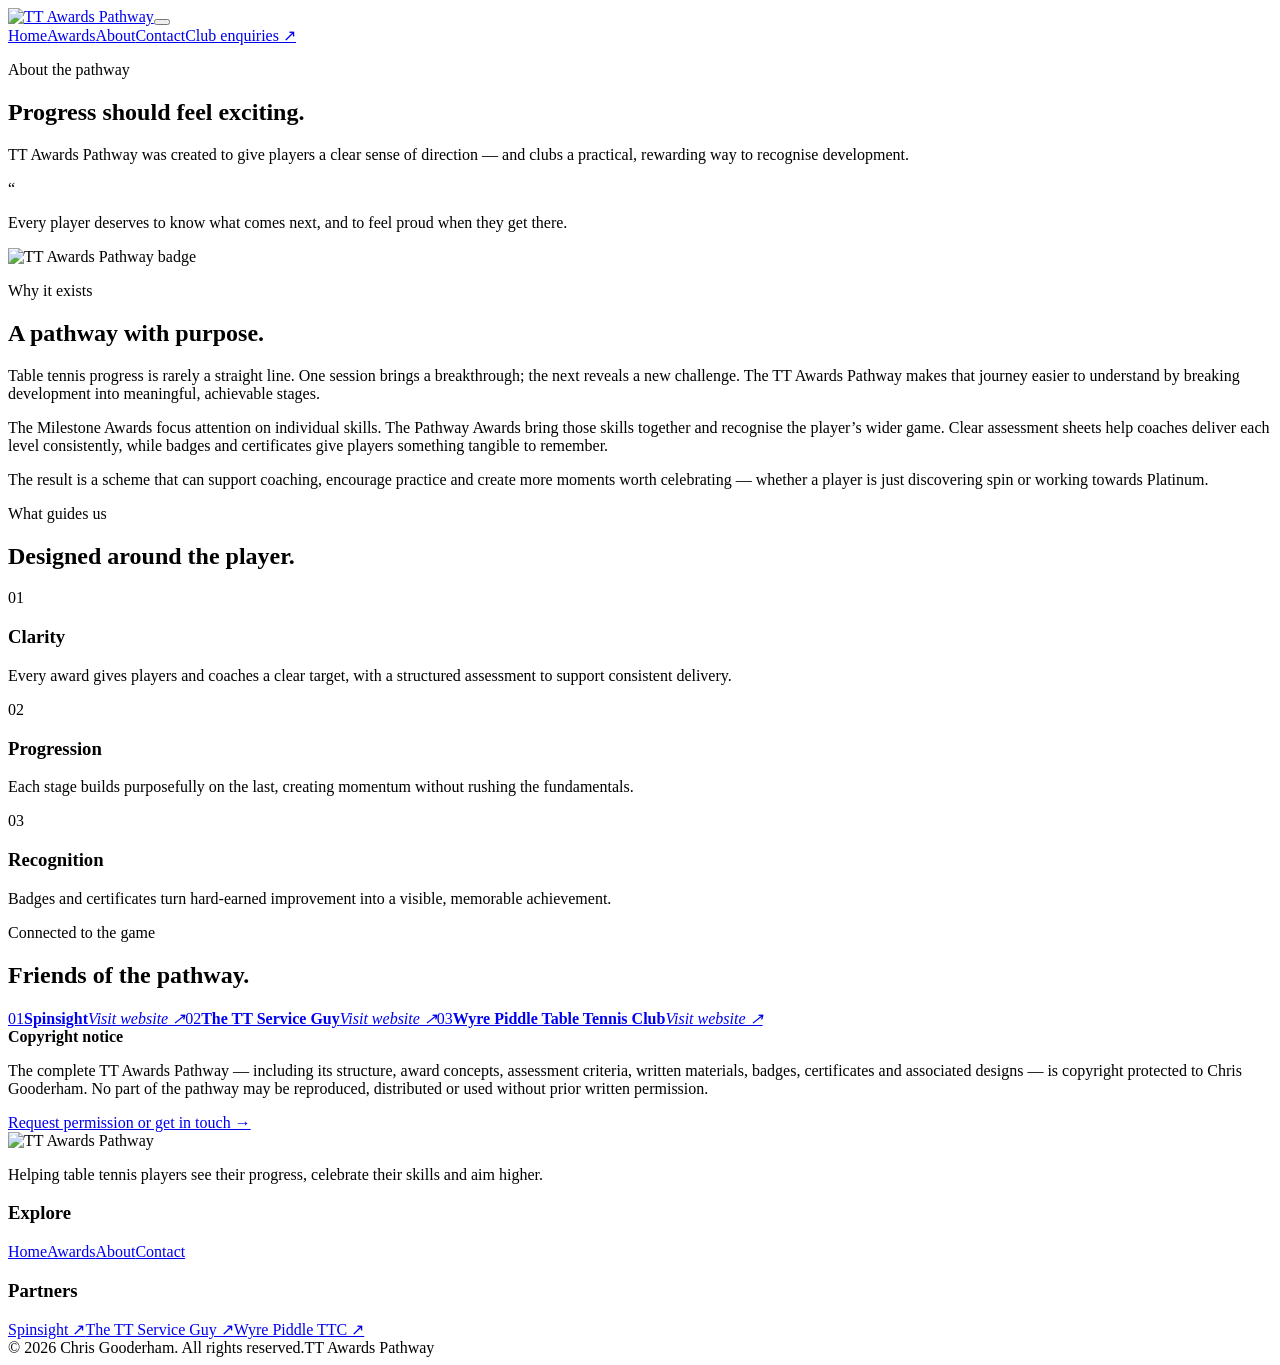
==== about/index.html @ fa6ab012 "Add about/index.html" ====
<!doctype html><html lang="en"><head><meta charset="utf-8"><meta name="viewport" content="width=device-width,initial-scale=1"><title>About | TT Awards Pathway</title><meta name="description" content="A structured table tennis awards pathway for clubs and players, from first spin to Platinum."><link rel="icon" href="../assets/favicon.svg"><link rel="stylesheet" href="../styles.css"></head><body><div class="site-shell"><header class="site-header"><div class="wrap header-inner"><a href="../" class="brand" aria-label="TT Awards Pathway home"><img src="../assets/ttap-slim.webp" alt="TT Awards Pathway"></a><button class="menu-button" aria-expanded="false" aria-label="Toggle navigation"><span></span><span></span></button><nav class="nav" aria-label="Main navigation"><a class="" href="../">Home</a><a class="" href="../awards/">Awards</a><a class="active" href="../about/">About</a><a class="" href="../contact/">Contact</a><a class="nav-cta" href="../contact/">Club enquiries <span>↗</span></a></nav></div></header><main><section class="page-hero about-hero wrap"><div><p class="eyebrow">About the pathway</p><h1>Progress should feel exciting.</h1><p class="lead">TT Awards Pathway was created to give players a clear sense of direction — and clubs a practical, rewarding way to recognise development.</p></div><div class="quote-card"><span>“</span><p>Every player deserves to know what comes next, and to feel proud when they get there.</p></div></section><section class="story wrap"><div class="story-mark"><img src="../assets/ttap-full.webp" alt="TT Awards Pathway badge"></div><div><p class="eyebrow">Why it exists</p><h2>A pathway with purpose.</h2><p>Table tennis progress is rarely a straight line. One session brings a breakthrough; the next reveals a new challenge. The TT Awards Pathway makes that journey easier to understand by breaking development into meaningful, achievable stages.</p><p>The Milestone Awards focus attention on individual skills. The Pathway Awards bring those skills together and recognise the player’s wider game. Clear assessment sheets help coaches deliver each level consistently, while badges and certificates give players something tangible to remember.</p><p>The result is a scheme that can support coaching, encourage practice and create more moments worth celebrating — whether a player is just discovering spin or working towards Platinum.</p></div></section><section class="values"><div class="wrap"><div class="section-heading"><div><p class="eyebrow">What guides us</p><h2>Designed around the player.</h2></div></div><div class="values-grid"><article><span>01</span><h3>Clarity</h3><p>Every award gives players and coaches a clear target, with a structured assessment to support consistent delivery.</p></article><article><span>02</span><h3>Progression</h3><p>Each stage builds purposefully on the last, creating momentum without rushing the fundamentals.</p></article><article><span>03</span><h3>Recognition</h3><p>Badges and certificates turn hard-earned improvement into a visible, memorable achievement.</p></article></div></div></section><section class="partners wrap"><div><p class="eyebrow">Connected to the game</p><h2>Friends of the pathway.</h2></div><div class="partner-links"><a href="https://spinsight.com" target="_blank" rel="noreferrer"><span>01</span><b>Spinsight</b><i>Visit website ↗</i></a><a href="https://thettserviceguy.com" target="_blank" rel="noreferrer"><span>02</span><b>The TT Service Guy</b><i>Visit website ↗</i></a><a href="https://wyrepiddlettc.ttclubs.co.uk/" target="_blank" rel="noreferrer"><span>03</span><b>Wyre Piddle Table Tennis Club</b><i>Visit website ↗</i></a></div></section><section class="copyright wrap"><b>Copyright notice</b><p>The complete TT Awards Pathway — including its structure, award concepts, assessment criteria, written materials, badges, certificates and associated designs — is copyright protected to Chris Gooderham. No part of the pathway may be reproduced, distributed or used without prior written permission.</p><a class="text-link" href="../contact/">Request permission or get in touch →</a></section></main><footer><div class="wrap footer-grid"><div><img src="../assets/ttap-slim-transparent.webp" alt="TT Awards Pathway"><p>Helping table tennis players see their progress, celebrate their skills and aim higher.</p></div><div><h3>Explore</h3><a href="../">Home</a><a href="../awards/">Awards</a><a href="../about/">About</a><a href="../contact/">Contact</a></div><div><h3>Partners</h3><a href="https://spinsight.com" target="_blank" rel="noreferrer">Spinsight ↗</a><a href="https://thettserviceguy.com" target="_blank" rel="noreferrer">The TT Service Guy ↗</a><a href="https://wyrepiddlettc.ttclubs.co.uk/" target="_blank" rel="noreferrer">Wyre Piddle TTC ↗</a></div></div><div class="wrap footer-bottom"><span>© 2026 Chris Gooderham. All rights reserved.</span><span>TT Awards Pathway</span></div></footer></div><script src="../script.js"></script></body></html>
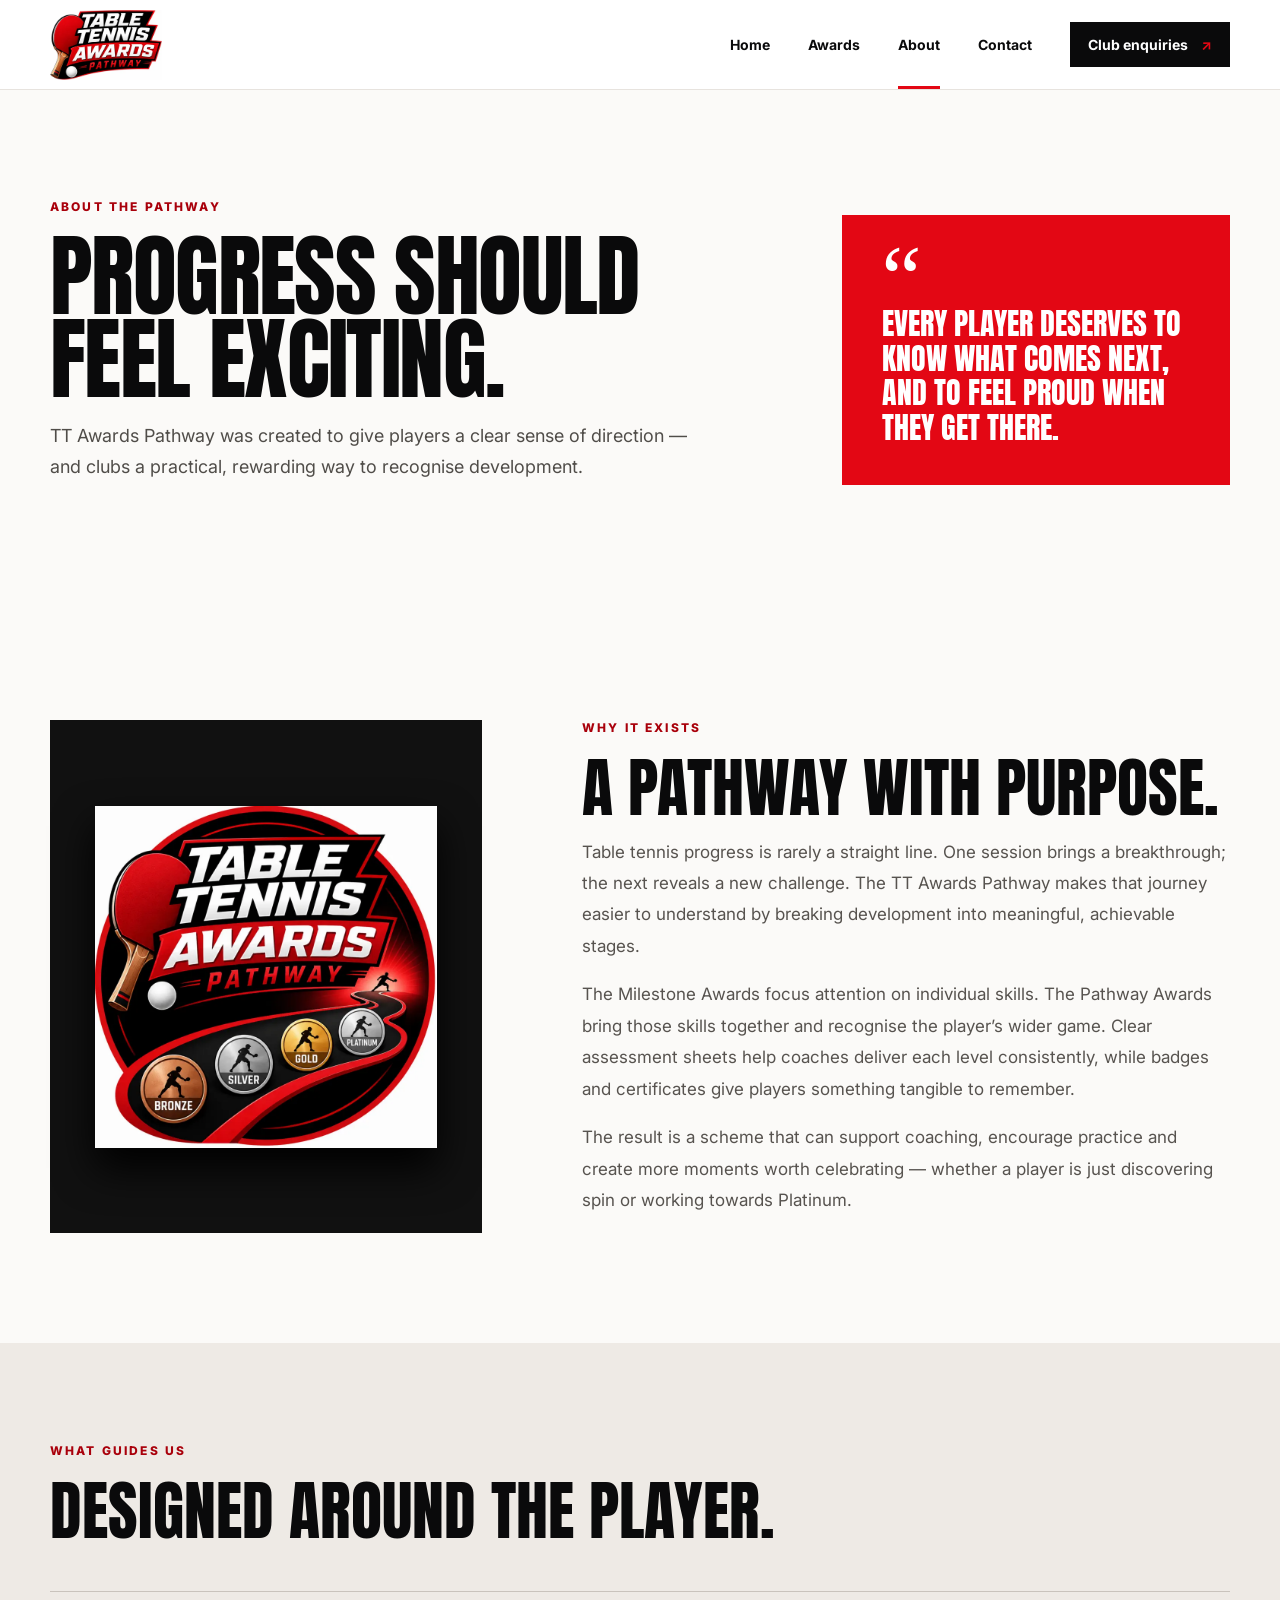
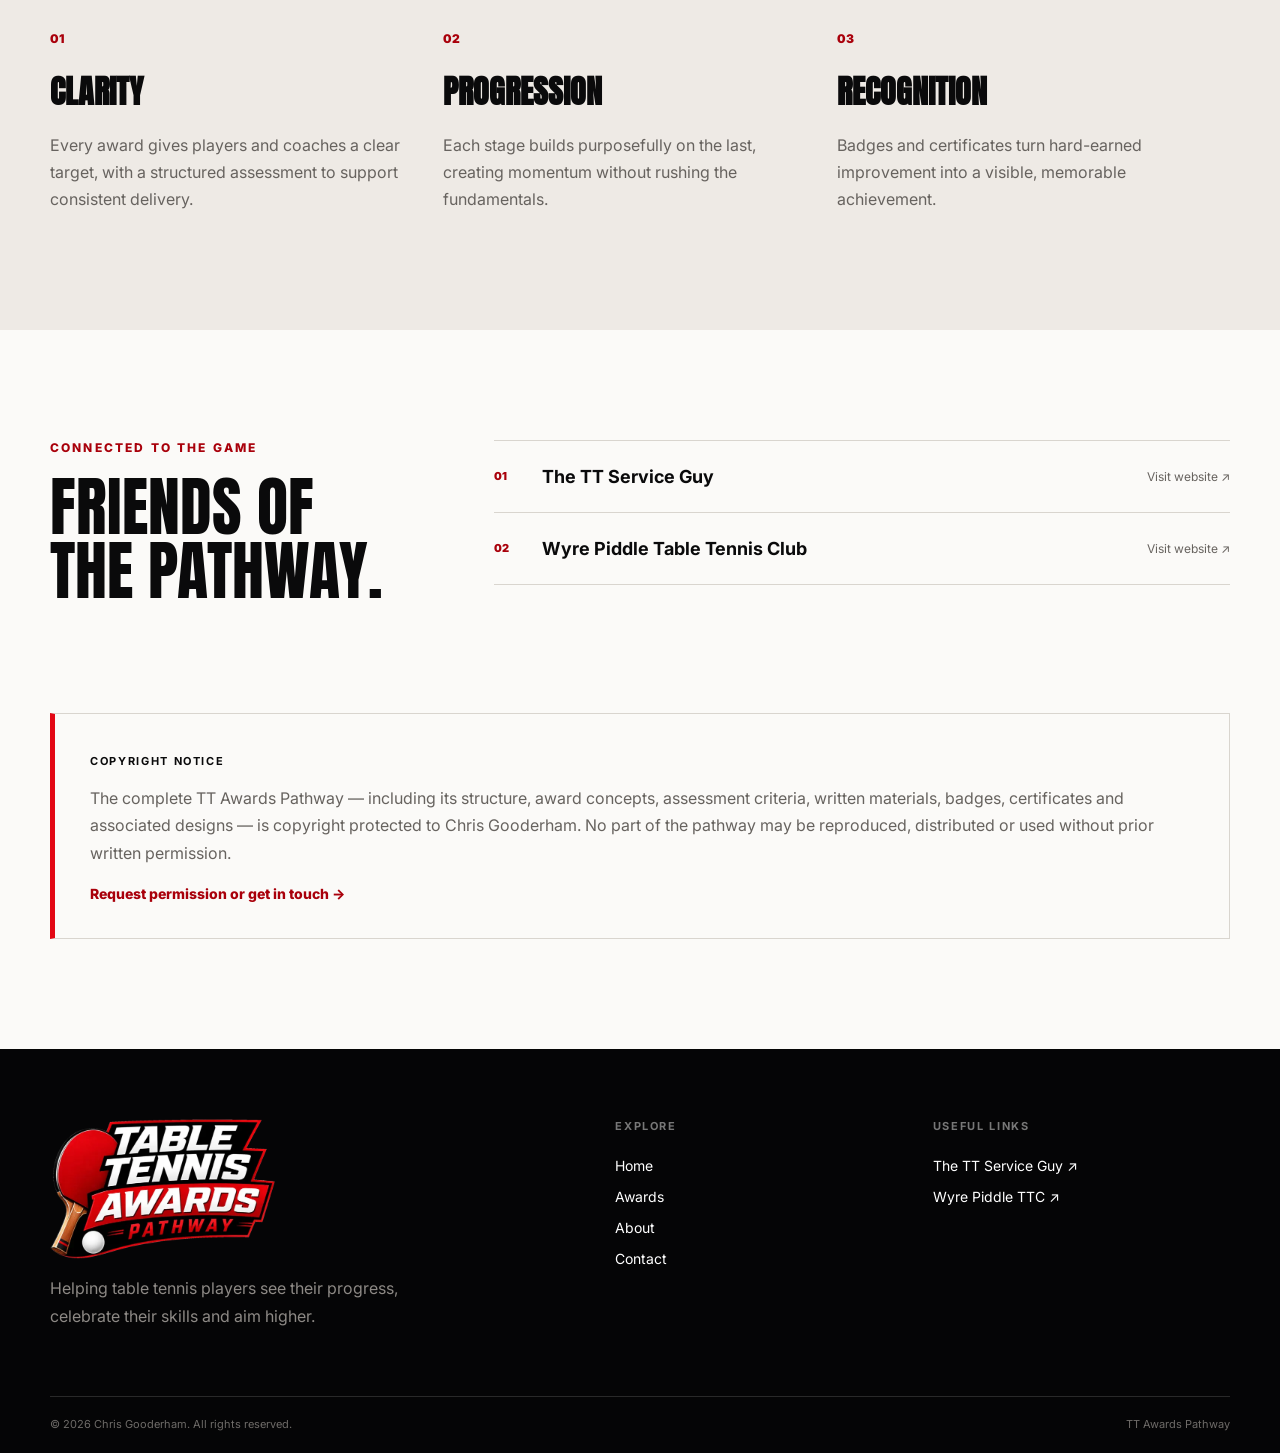
==== commit 705a928a: "Update pathway milestones and useful links" ====
--- a/about/index.html
+++ b/about/index.html
@@ -1 +1 @@
-<!doctype html><html lang="en"><head><meta charset="utf-8"><meta name="viewport" content="width=device-width,initial-scale=1"><title>About | TT Awards Pathway</title><meta name="description" content="A structured table tennis awards pathway for clubs and players, from first spin to Platinum."><link rel="icon" href="../assets/favicon.svg"><link rel="stylesheet" href="../styles.css"></head><body><div class="site-shell"><header class="site-header"><div class="wrap header-inner"><a href="../" class="brand" aria-label="TT Awards Pathway home"><img src="../assets/ttap-slim.webp" alt="TT Awards Pathway"></a><button class="menu-button" aria-expanded="false" aria-label="Toggle navigation"><span></span><span></span></button><nav class="nav" aria-label="Main navigation"><a class="" href="../">Home</a><a class="" href="../awards/">Awards</a><a class="active" href="../about/">About</a><a class="" href="../contact/">Contact</a><a class="nav-cta" href="../contact/">Club enquiries <span>↗</span></a></nav></div></header><main><section class="page-hero about-hero wrap"><div><p class="eyebrow">About the pathway</p><h1>Progress should feel exciting.</h1><p class="lead">TT Awards Pathway was created to give players a clear sense of direction — and clubs a practical, rewarding way to recognise development.</p></div><div class="quote-card"><span>“</span><p>Every player deserves to know what comes next, and to feel proud when they get there.</p></div></section><section class="story wrap"><div class="story-mark"><img src="../assets/ttap-full.webp" alt="TT Awards Pathway badge"></div><div><p class="eyebrow">Why it exists</p><h2>A pathway with purpose.</h2><p>Table tennis progress is rarely a straight line. One session brings a breakthrough; the next reveals a new challenge. The TT Awards Pathway makes that journey easier to understand by breaking development into meaningful, achievable stages.</p><p>The Milestone Awards focus attention on individual skills. The Pathway Awards bring those skills together and recognise the player’s wider game. Clear assessment sheets help coaches deliver each level consistently, while badges and certificates give players something tangible to remember.</p><p>The result is a scheme that can support coaching, encourage practice and create more moments worth celebrating — whether a player is just discovering spin or working towards Platinum.</p></div></section><section class="values"><div class="wrap"><div class="section-heading"><div><p class="eyebrow">What guides us</p><h2>Designed around the player.</h2></div></div><div class="values-grid"><article><span>01</span><h3>Clarity</h3><p>Every award gives players and coaches a clear target, with a structured assessment to support consistent delivery.</p></article><article><span>02</span><h3>Progression</h3><p>Each stage builds purposefully on the last, creating momentum without rushing the fundamentals.</p></article><article><span>03</span><h3>Recognition</h3><p>Badges and certificates turn hard-earned improvement into a visible, memorable achievement.</p></article></div></div></section><section class="partners wrap"><div><p class="eyebrow">Connected to the game</p><h2>Friends of the pathway.</h2></div><div class="partner-links"><a href="https://spinsight.com" target="_blank" rel="noreferrer"><span>01</span><b>Spinsight</b><i>Visit website ↗</i></a><a href="https://thettserviceguy.com" target="_blank" rel="noreferrer"><span>02</span><b>The TT Service Guy</b><i>Visit website ↗</i></a><a href="https://wyrepiddlettc.ttclubs.co.uk/" target="_blank" rel="noreferrer"><span>03</span><b>Wyre Piddle Table Tennis Club</b><i>Visit website ↗</i></a></div></section><section class="copyright wrap"><b>Copyright notice</b><p>The complete TT Awards Pathway — including its structure, award concepts, assessment criteria, written materials, badges, certificates and associated designs — is copyright protected to Chris Gooderham. No part of the pathway may be reproduced, distributed or used without prior written permission.</p><a class="text-link" href="../contact/">Request permission or get in touch →</a></section></main><footer><div class="wrap footer-grid"><div><img src="../assets/ttap-slim-transparent.webp" alt="TT Awards Pathway"><p>Helping table tennis players see their progress, celebrate their skills and aim higher.</p></div><div><h3>Explore</h3><a href="../">Home</a><a href="../awards/">Awards</a><a href="../about/">About</a><a href="../contact/">Contact</a></div><div><h3>Partners</h3><a href="https://spinsight.com" target="_blank" rel="noreferrer">Spinsight ↗</a><a href="https://thettserviceguy.com" target="_blank" rel="noreferrer">The TT Service Guy ↗</a><a href="https://wyrepiddlettc.ttclubs.co.uk/" target="_blank" rel="noreferrer">Wyre Piddle TTC ↗</a></div></div><div class="wrap footer-bottom"><span>© 2026 Chris Gooderham. All rights reserved.</span><span>TT Awards Pathway</span></div></footer></div><script src="../script.js"></script></body></html>+<!doctype html><html lang="en"><head><meta charset="utf-8"><meta name="viewport" content="width=device-width,initial-scale=1"><title>About | TT Awards Pathway</title><meta name="description" content="A structured table tennis awards pathway for clubs and players, from first spin to Platinum."><link rel="icon" href="../assets/favicon.svg"><link rel="stylesheet" href="../styles.css"></head><body><div class="site-shell"><header class="site-header"><div class="wrap header-inner"><a href="../" class="brand" aria-label="TT Awards Pathway home"><img src="../assets/ttap-slim.webp" alt="TT Awards Pathway"></a><button class="menu-button" aria-expanded="false" aria-label="Toggle navigation"><span></span><span></span></button><nav class="nav" aria-label="Main navigation"><a class="" href="../">Home</a><a class="" href="../awards/">Awards</a><a class="active" href="../about/">About</a><a class="" href="../contact/">Contact</a><a class="nav-cta" href="../contact/">Club enquiries <span>↗</span></a></nav></div></header><main><section class="page-hero about-hero wrap"><div><p class="eyebrow">About the pathway</p><h1>Progress should feel exciting.</h1><p class="lead">TT Awards Pathway was created to give players a clear sense of direction — and clubs a practical, rewarding way to recognise development.</p></div><div class="quote-card"><span>“</span><p>Every player deserves to know what comes next, and to feel proud when they get there.</p></div></section><section class="story wrap"><div class="story-mark"><img src="../assets/ttap-full.webp" alt="TT Awards Pathway badge"></div><div><p class="eyebrow">Why it exists</p><h2>A pathway with purpose.</h2><p>Table tennis progress is rarely a straight line. One session brings a breakthrough; the next reveals a new challenge. The TT Awards Pathway makes that journey easier to understand by breaking development into meaningful, achievable stages.</p><p>The Milestone Awards focus attention on individual skills. The Pathway Awards bring those skills together and recognise the player’s wider game. Clear assessment sheets help coaches deliver each level consistently, while badges and certificates give players something tangible to remember.</p><p>The result is a scheme that can support coaching, encourage practice and create more moments worth celebrating — whether a player is just discovering spin or working towards Platinum.</p></div></section><section class="values"><div class="wrap"><div class="section-heading"><div><p class="eyebrow">What guides us</p><h2>Designed around the player.</h2></div></div><div class="values-grid"><article><span>01</span><h3>Clarity</h3><p>Every award gives players and coaches a clear target, with a structured assessment to support consistent delivery.</p></article><article><span>02</span><h3>Progression</h3><p>Each stage builds purposefully on the last, creating momentum without rushing the fundamentals.</p></article><article><span>03</span><h3>Recognition</h3><p>Badges and certificates turn hard-earned improvement into a visible, memorable achievement.</p></article></div></div></section><section class="partners wrap"><div><p class="eyebrow">Connected to the game</p><h2>Friends of the pathway.</h2></div><div class="partner-links"><a href="https://thettserviceguy.com" target="_blank" rel="noreferrer"><span>01</span><b>The TT Service Guy</b><i>Visit website ↗</i></a><a href="https://wyrepiddlettc.ttclubs.co.uk/" target="_blank" rel="noreferrer"><span>02</span><b>Wyre Piddle Table Tennis Club</b><i>Visit website ↗</i></a></div></section><section class="copyright wrap"><b>Copyright notice</b><p>The complete TT Awards Pathway — including its structure, award concepts, assessment criteria, written materials, badges, certificates and associated designs — is copyright protected to Chris Gooderham. No part of the pathway may be reproduced, distributed or used without prior written permission.</p><a class="text-link" href="../contact/">Request permission or get in touch →</a></section></main><footer><div class="wrap footer-grid"><div><img src="../assets/ttap-slim-transparent.webp" alt="TT Awards Pathway"><p>Helping table tennis players see their progress, celebrate their skills and aim higher.</p></div><div><h3>Explore</h3><a href="../">Home</a><a href="../awards/">Awards</a><a href="../about/">About</a><a href="../contact/">Contact</a></div><div><h3>Useful links</h3><a href="https://thettserviceguy.com" target="_blank" rel="noreferrer">The TT Service Guy ↗</a><a href="https://wyrepiddlettc.ttclubs.co.uk/" target="_blank" rel="noreferrer">Wyre Piddle TTC ↗</a></div></div><div class="wrap footer-bottom"><span>© 2026 Chris Gooderham. All rights reserved.</span><span>TT Awards Pathway</span></div></footer></div><script src="../script.js"></script></body></html>
--- a/styles.css
+++ b/styles.css
@@ -0,0 +1,13 @@
+@import url('https://fonts.googleapis.com/css2?family=Anton&family=Inter:wght@400;700;800;900&display=swap');
+:root{--font-inter:'Inter';--font-display:'Anton'}
+:root{--red:#e30714;--deep-red:#a9000b;--ink:#0a0a0b;--soft:#f4f2ef;--line:#d9d5cf;--white:#fff;--muted:#67635f}
+*{box-sizing:border-box}html{scroll-behavior:smooth}body{margin:0;background:#fbfaf8;color:var(--ink);font-family:var(--font-inter),Arial,sans-serif}a{color:inherit;text-decoration:none}img{max-width:100%;display:block}.wrap{width:min(1180px,calc(100% - 48px));margin-inline:auto}.site-header{height:90px;background:#fff;border-bottom:1px solid #e7e3de;position:sticky;top:0;z-index:30}.header-inner{height:100%;display:flex;align-items:center;justify-content:space-between}.brand{width:200px}.nav{display:flex;align-items:center;height:100%;gap:38px;font-size:14px;font-weight:700}.nav>a:not(.nav-cta){height:100%;display:flex;align-items:center;position:relative}.nav>a:not(.nav-cta):after{content:"";height:3px;position:absolute;bottom:0;left:0;right:100%;background:var(--red);transition:.2s}.nav>a.active:after,.nav>a:hover:after{right:0}.nav-cta{background:var(--ink);color:#fff;padding:14px 18px}.nav-cta span,.button span{color:var(--red);margin-left:10px}.menu-button{display:none;background:none;border:0;width:36px}.hero{min-height:690px;display:grid;grid-template-columns:1.05fr .95fr;align-items:center;gap:50px;overflow:hidden}.eyebrow{text-transform:uppercase;font-size:12px;line-height:1.3;letter-spacing:.18em;font-weight:800;color:var(--deep-red);margin:0 0 20px}.eyebrow.red{color:#ff2a34}.hero h1,.page-hero h1,.contact-hero h1{font-family:var(--font-display),Impact,sans-serif;text-transform:uppercase;font-weight:400;font-size:clamp(64px,7vw,106px);line-height:.93;letter-spacing:-.018em;margin:0;max-width:760px}.lead{font-size:18px;line-height:1.75;color:#504d49;max-width:650px}.hero-copy>.lead{margin:28px 0}.actions{display:flex;gap:12px;flex-wrap:wrap}.button{display:inline-flex;justify-content:center;align-items:center;min-height:52px;padding:0 22px;font-weight:800;font-size:14px;border:1px solid var(--ink);cursor:pointer}.button.primary{background:var(--red);border-color:var(--red);color:#fff}.button.primary span{color:#fff}.button.secondary{background:transparent}.button.light{background:#fff;color:#111;border-color:#fff}.trust-row{display:flex;gap:26px;margin-top:36px;border-top:1px solid var(--line);padding-top:20px;font-size:12px;color:var(--muted)}.trust-row b{display:block;font-size:20px;color:var(--ink)}.hero-mark{position:relative}.hero-mark img{position:relative;width:100%;filter:drop-shadow(0 30px 40px rgba(0,0,0,.18));z-index:2}.orbit{position:absolute;border:1px solid rgba(227,7,20,.25);border-radius:50%;inset:0}.orbit-one{transform:scale(1.1)}.orbit-two{transform:scale(1.26)}.dark-band{background:var(--ink);color:#fff;padding:74px 0}.band-grid{display:grid;grid-template-columns:1fr 1fr;align-items:end;gap:100px}.band-grid h2,.section h2,.award-intro h2,.story h2,.values h2,.partners h2,.pricing h2,.cta h2{font-family:var(--font-display),Impact,sans-serif;text-transform:uppercase;font-weight:400;font-size:clamp(42px,5vw,70px);line-height:1;margin:0}.band-grid>p{color:#bbb6b0;line-height:1.8;font-size:17px}.section{padding:110px 0}.section-heading{display:flex;align-items:end;justify-content:space-between;margin-bottom:48px}.text-link{font-weight:800;font-size:14px;color:var(--deep-red)}.journey-grid{display:grid;grid-template-columns:1fr 1fr;gap:18px}.journey-card{min-height:440px;padding:34px;display:flex;flex-direction:column;justify-content:space-between;overflow:hidden}.milestone-card{background:var(--red);color:#fff}.pathway-card{background:#111;color:#fff}.card-number{align-self:flex-end;border:1px solid currentColor;padding:7px 10px;font-size:12px}.kicker{text-transform:uppercase;letter-spacing:.15em;font-size:11px;font-weight:900;margin:0 0 14px}.journey-card h3{font-family:var(--font-display);text-transform:uppercase;font-size:42px;line-height:1;margin:0 0 15px;max-width:480px;font-weight:400}.journey-card p:not(.kicker){color:rgba(255,255,255,.75);line-height:1.7;max-width:480px}.mini-path{display:flex;align-items:center;margin-top:30px}.mini-path i{font-style:normal;border:2px solid #fff;border-radius:50%;width:56px;height:56px;display:grid;place-items:center;font-weight:900;margin-right:-6px;background:var(--red)}.medal-row{display:flex;margin-top:30px;align-items:center}.medal-row i{width:58px;height:58px;border-radius:50%;border:4px double rgba(255,255,255,.7);margin-right:-4px}.bronze{background:#b36842}.silver{background:#bbb}.gold{background:#eab832}.platinum{background:#d8e1e2}.process{display:grid;grid-template-columns:.8fr 1.2fr;gap:80px}.process-intro>p:last-child{line-height:1.7;color:var(--muted);max-width:380px}.steps{border-top:1px solid var(--line)}.steps article{display:grid;grid-template-columns:52px 1fr;column-gap:20px;border-bottom:1px solid var(--line);padding:26px 0}.steps span{grid-row:1/3;width:38px;height:38px;border-radius:50%;background:var(--ink);color:#fff;display:grid;place-items:center;font-weight:800}.steps h3,.steps p{margin:0}.steps h3{font-size:18px}.steps p{color:var(--muted);line-height:1.6;margin-top:7px}.cta{background:var(--ink);color:#fff;margin-bottom:110px;padding:64px 70px;display:flex;align-items:center;justify-content:space-between;gap:30px}footer{background:#050506;color:#fff;padding:70px 0 22px}.footer-grid{display:grid;grid-template-columns:2fr 1fr 1.2fr;gap:70px}.footer-grid>div:first-child img{width:225px;filter:brightness(0) invert(1)}.footer-grid p{color:#8d8985;line-height:1.7;max-width:380px}.footer-grid h3{font-size:11px;letter-spacing:.15em;text-transform:uppercase;color:#777;margin:0 0 24px}.footer-grid a{display:block;font-size:14px;margin:0 0 14px}.footer-bottom{border-top:1px solid #292929;margin-top:50px;padding-top:20px;display:flex;justify-content:space-between;color:#6e6b68;font-size:11px}
+.page-hero{min-height:520px;padding:90px 0;display:grid;grid-template-columns:1.25fr .55fr;gap:70px;align-items:center}.page-hero img{width:100%;filter:drop-shadow(0 25px 30px rgba(0,0,0,.18))}.award-section{padding:100px 0}.award-intro{display:grid;grid-template-columns:70px 1fr 1fr;gap:30px;align-items:start;margin-bottom:60px}.award-intro>span{width:48px;height:48px;border:1px solid var(--line);display:grid;place-items:center;font-weight:900}.award-intro>p{color:var(--muted);line-height:1.7;margin:30px 0 0}.milestone-list{border-top:1px solid var(--line)}.award-row{display:grid;grid-template-columns:190px 1fr;gap:50px;padding:38px 0;border-bottom:1px solid var(--line);align-items:center}.award-token{width:140px;height:140px;border-radius:50%;display:grid;place-items:center;align-content:center;border:7px double rgba(255,255,255,.8);box-shadow:0 12px 22px rgba(0,0,0,.16);text-transform:uppercase}.award-token b{font-family:var(--font-display);font-size:54px;line-height:1}.award-token small{font-size:11px;letter-spacing:.15em;font-weight:900}.award-row.white .award-token{background:#f7f7f5;color:#111;border-color:#ddd}.award-row.purple .award-token{background:#591d7d;color:#fff}.award-row.red .award-token{background:#d71620;color:#fff}.award-row.black .award-token{background:#111;color:#fff}.award-row.gold .award-token{background:#d6a82d;color:#111}.award-row h3{font-family:var(--font-display);font-size:44px;text-transform:uppercase;line-height:1;margin:0 0 10px;font-weight:400}.award-row strong{font-size:12px;text-transform:uppercase;letter-spacing:.12em;color:var(--deep-red)}.award-row div>p:last-child{line-height:1.7;color:var(--muted);max-width:730px}.pathway-bg{background:#0a0a0b;color:#fff}.light-copy>span{border-color:#444}.light-copy>p{color:#aaa}.pathway-grid{display:grid;grid-template-columns:repeat(4,1fr);gap:18px}.pathway-grid article{border-top:1px solid #484848;padding-top:24px}.pathway-medal{width:100px;height:100px;border-radius:50%;display:grid;place-items:center;border:8px double rgba(255,255,255,.65);margin-bottom:30px;box-shadow:0 10px 24px #000}.pathway-medal span{font-family:var(--font-display);font-size:34px}.pathway-grid h3{font-family:var(--font-display);font-weight:400;text-transform:uppercase;font-size:34px;margin:0}.pathway-grid article>p:last-child{color:#aaa;line-height:1.7;font-size:14px}.pricing{padding:110px 0;display:grid;grid-template-columns:1fr 400px;gap:100px;align-items:center}.pricing>div:first-child>p:last-child{line-height:1.8;color:var(--muted);font-size:17px}.price-card{background:#fff;border-top:5px solid var(--red);box-shadow:0 16px 40px rgba(0,0,0,.09);padding:35px;display:grid}.price-card span{text-transform:uppercase;letter-spacing:.12em;font-size:11px;font-weight:800}.price-card strong{font-family:var(--font-display);font-size:68px;line-height:1.2}.price-card small{color:var(--muted)}.price-card hr{width:100%;border:0;border-top:1px solid var(--line);margin:24px 0}.price-card .button{margin-top:28px}
+.about-hero{grid-template-columns:1.3fr .7fr}.quote-card{background:var(--red);color:#fff;padding:40px;min-height:270px;display:flex;flex-direction:column;justify-content:space-between}.quote-card span{font-family:serif;font-size:90px;line-height:.5}.quote-card p{font-family:var(--font-display);text-transform:uppercase;font-size:30px;line-height:1.15;margin:0}.story{display:grid;grid-template-columns:.8fr 1.2fr;gap:100px;padding:110px 0}.story-mark{display:flex;align-items:center;background:#111;padding:45px}.story-mark img{filter:drop-shadow(0 20px 20px #000)}.story>div:last-child>p:not(.eyebrow){font-size:17px;line-height:1.85;color:#57534f}.values{background:#eeeae5;padding:100px 0}.values-grid{display:grid;grid-template-columns:repeat(3,1fr);border-top:1px solid #c9c3bc}.values-grid article{padding:35px 30px 0 0}.values-grid span{font-weight:900;color:var(--deep-red);font-size:12px}.values-grid h3{font-family:var(--font-display);text-transform:uppercase;font-size:32px;margin:20px 0 8px}.values-grid p{color:var(--muted);line-height:1.7}.partners{display:grid;grid-template-columns:.65fr 1.35fr;gap:90px;padding:110px 0}.partner-links{border-top:1px solid var(--line)}.partner-links a{display:grid;grid-template-columns:48px 1fr auto;align-items:center;padding:25px 0;border-bottom:1px solid var(--line)}.partner-links span{font-size:11px;color:var(--deep-red);font-weight:900}.partner-links b{font-size:18px}.partner-links i{font-style:normal;font-size:12px;color:var(--muted)}.copyright{border:1px solid var(--line);border-left:5px solid var(--red);padding:35px;margin-bottom:110px}.copyright b{text-transform:uppercase;letter-spacing:.15em;font-size:11px}.copyright p{color:var(--muted);line-height:1.7}
+.contact-hero{padding:90px 0 70px;display:grid;grid-template-columns:.8fr 1.2fr;gap:100px;align-items:start}.contact-hero>div:first-child{padding-top:30px}.contact-hero h1{font-size:clamp(60px,6.5vw,94px)}.contact-detail{border-top:1px solid var(--line);padding:16px 0;display:grid;grid-template-columns:150px 1fr;font-size:14px}.contact-detail span{color:var(--muted);font-size:11px;text-transform:uppercase;letter-spacing:.1em;font-weight:800}.contact-detail p{margin:0;font-weight:700}.contact-form{background:#fff;padding:42px;box-shadow:0 18px 45px rgba(0,0,0,.09);border-top:5px solid var(--red)}.form-heading{display:flex;justify-content:space-between;margin-bottom:28px}.form-heading span{font-family:var(--font-display);text-transform:uppercase;font-size:30px}.form-heading b{font-size:10px;color:var(--muted)}.contact-form label{display:grid;gap:8px;font-size:12px;font-weight:800;margin-bottom:20px}.contact-form input,.contact-form select,.contact-form textarea{font:inherit;font-size:14px;font-weight:400;border:1px solid #d4d0cb;background:#fbfaf8;padding:14px;outline:none}.contact-form input:focus,.contact-form select:focus,.contact-form textarea:focus{border-color:var(--red);box-shadow:0 0 0 2px rgba(227,7,20,.1)}.contact-form .consent{display:flex;grid-template-columns:auto 1fr;align-items:start;font-weight:400;color:var(--muted);line-height:1.5}.consent input{width:17px;height:17px;margin:1px 0 0}.contact-form button{width:100%;border:0}.contact-form button:disabled{opacity:.65;cursor:wait}.contact-form .form-honeypot{display:none!important}.form-status{font-size:12px;color:var(--deep-red);margin:10px 0 0}.contact-note{padding:0 0 100px}.contact-note p{margin-left:auto;width:calc(60% - 40px);color:var(--muted);line-height:1.7}
+@media(max-width:900px){.site-header{height:76px}.brand{width:170px}.menu-button{display:grid;gap:6px}.menu-button span{height:2px;background:#111;width:28px}.nav{display:none;position:absolute;top:76px;left:0;right:0;height:auto;padding:25px;background:#fff;box-shadow:0 15px 20px rgba(0,0,0,.12);align-items:stretch;gap:0}.nav.open{display:grid}.nav>a:not(.nav-cta){height:auto;padding:14px 0}.nav-cta{text-align:center;margin-top:10px}.hero,.page-hero,.contact-hero,.story,.pricing,.process,.partners{grid-template-columns:1fr}.hero{padding:70px 0}.hero-mark{max-width:570px;margin:auto}.band-grid{grid-template-columns:1fr;gap:20px}.journey-grid{grid-template-columns:1fr}.pathway-grid{grid-template-columns:1fr 1fr;row-gap:50px}.award-intro{grid-template-columns:60px 1fr}.award-intro>p{grid-column:2}.pricing{gap:50px}.contact-hero{gap:50px}.contact-note p{width:100%}}
+@media(max-width:600px){.wrap{width:min(100% - 30px,1180px)}.hero h1,.page-hero h1,.contact-hero h1{font-size:54px}.hero{gap:40px}.trust-row{display:grid;grid-template-columns:1fr 1fr}.dark-band,.section,.award-section,.story,.values,.partners,.pricing{padding:72px 0}.section-heading{align-items:start;gap:25px;flex-direction:column}.journey-card{min-height:390px;padding:25px}.journey-card h3{font-size:34px}.mini-path i{width:48px;height:48px}.process{gap:40px}.cta{padding:42px 28px;flex-direction:column;align-items:flex-start;margin-bottom:72px}.footer-grid{grid-template-columns:1fr;gap:35px}.footer-bottom{display:grid;gap:8px}.page-hero{padding:65px 0;gap:35px}.page-hero img{width:75%;margin:auto}.award-intro{display:block}.award-intro>span{margin-bottom:30px}.award-row{grid-template-columns:1fr;gap:25px}.award-token{width:120px;height:120px}.pathway-grid{grid-template-columns:1fr}.values-grid{grid-template-columns:1fr}.partner-links a{grid-template-columns:35px 1fr}.partner-links i{grid-column:2;margin-top:7px}.contact-form{padding:28px 20px}.form-heading{display:grid;gap:7px}.contact-detail{grid-template-columns:1fr;gap:6px}}
+.hero-mark img{mix-blend-mode:multiply;filter:none}
+.awards-hero img{mix-blend-mode:multiply;filter:none}
+.footer-grid>div:first-child img{filter:none}
+.brand{height:76px;display:flex;align-items:center}.brand img{max-height:70px;width:auto;object-fit:contain}@media(max-width:900px){.brand{height:68px}.brand img{max-height:62px}}
